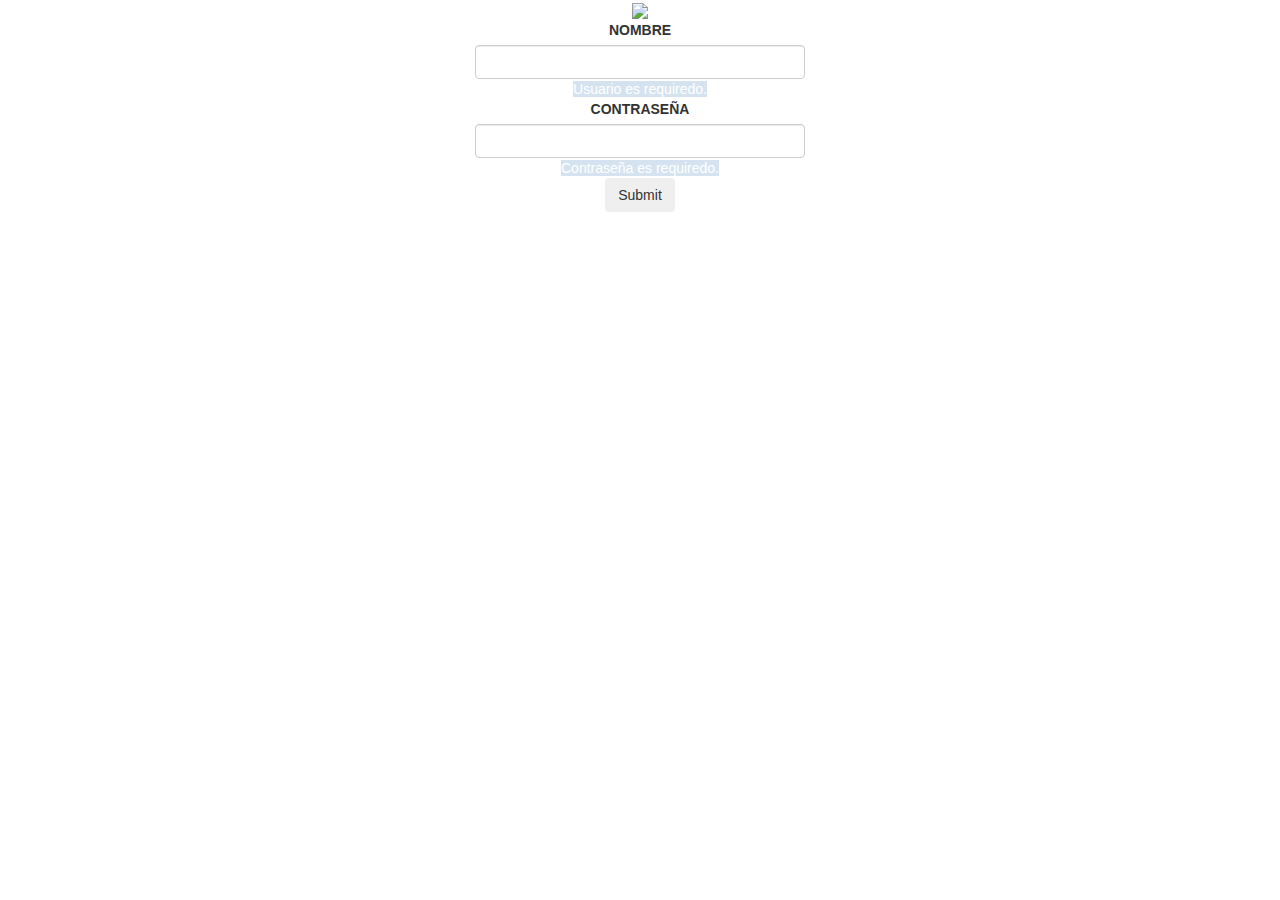
==== index.html @ ed5bfdfb "Sistema v1.2 menu." ====
<!DOCTYPE html>
<html ng-app="administra">
<head>
	<title>SISTEMA CONTABLE</title>
	  <link rel="shortcut icon" type="image/x-icon" href="img/icon_manwil.ico" />
	  <meta charset="utf-8">
    <meta name="viewport" content="width=device-width, initial-scale=1">
  	<link rel="icon" type="image/png" href="/img/icon_manwil.png" />

  	<!-- css -->
	<link rel="stylesheet" type="text/css" href="bootstrap3/css/bootstrap.min.css">
	<link rel="stylesheet" media="screen" href="css/style.custom.css">
	<!-- scripts -->
	<script src="js/jquery-3.1.1.min.js"></script>
  	<script src="bootstrap3/js/bootstrap.min.js"></script>
  	<script type="text/javascript" src="js/angularjs.min.js"></script>
  	<script type="text/javascript" src="js/jquery.md5.js"></script>
  	<script type="text/javascript" src="js/controller.angularjs.js"></script>
	
  </head>
<body ng-controller="Ctrl_administra" class="position_fixed" oncontextmenu="return true">
<!-- particles.js container -->
<div class="container height_100 parent_align_vertical">
	<div class="row child_align_vertical">
		<form class="col-md-4 col-md-offset-4 border_1 padding_top_20 padding_bottom_20"  name="myForm">

			<div class="col-md-12 text-center padding_bottom_20 grises"><img src="img/icon_manwil.png"></div>

			<div class='form-group'>
			<div class="col-md-12 text-center padding_bottom_20"><label for="name">NOMBRE</label></div>
			<div class="col-md-12 text-center padding_bottom_20"><input type="text" class='form-control nombre_reg' placeholder='' 
            name='name' data-ng-model='formData.name' required 
            data-ng-class='{ error: myForm.name.$invalid && !myForm.$pristine }'>
            <span class="red" data-ng-show="!myForm.$pristine && myForm.name.$error.required">Usuario es requiredo.</span></div>
			</div>

			<div class='form-group'>
			<div class="col-md-12 text-center padding_bottom_20"><label for="password">CONTRASEÑA</label></div>
			<div class="col-md-12 text-center padding_bottom_20"><input type="password" class='form-control pass_reg' placeholder='' 
            name='password' data-ng-model='formData.password' required
            data-ng-class='{ error: myForm.password.$invalid && !myForm.$pristine }'>
            <span class="red" data-ng-show='!myForm.$pristine && myForm.password.$error.required'>Contraseña es requiredo.</span></div>
			</div>


			<div class="col-md-12 text-center padding_bottom_20"><input type="submit" class='btn btn_afirmativo auto_width' data-ng-click='submitForm(formData)' data-ng-disabled='!myForm.$valid'></div>
			<!--<div class="col-md-12 text-center padding_bottom_20"><a href="#" class="ref_login" ng-click = "abri_modal()">¿Olvide mi contraseña?</a></div>-->
			
		</form>
	</div>
</div>
<!-- particles.js container -->
</div>
<!-- particles.js container -->
<!-- Modal -->
<div id="myModalUser" class="modal fade" role="dialog">
  <div class="modal-dialog">

    <!-- Modal content-->
    <div class="modal-content">
      <div class="modal-header">
        <!--<button type="button" class="close" data-dismiss="modal">&times;</button>-->
        <h4 class="modal-title">Advertencia</h4>
      </div>
      <div class="modal-body">
        <p>El usuario o la contradeña no es correcta.</p>
      </div>
      <div class="modal-footer">
      	<a href="#" class="btn btn_afirmativo" ng-click="restaurar()">Aceptar</a>
      </div>
    </div>

  </div>
</div>

<!-- Modal -->
<div id="myModalRecupera" class="modal fade" role="dialog">
  <div class="modal-dialog">

    <!-- Modal content-->
    <div class="modal-content">
      <div class="modal-header">
        <!--<button type="button" class="close" data-dismiss="modal">&times;</button>-->
        <h4 class="modal-title">Olvide mi contraseña</h4>
      </div>
      <div class="modal-body">
        <p>Coloque el nombre de usuario, se le enviara su contraseña a su correo electronico.</p>
        <input type="text" name="nombre_usuario" class="nombre_usuario_modal">
      </div>
      <div class="modal-footer">
        <button type="button" class="btn btn_afirmativo" ng-click="usuario_recupera_modal()">Aceptar</button>
        <button type="button" class="btn btn_afirmativo" data-dismiss="modal">Cancelar</button>
      </div>
    </div>

  </div>
</div>
</body>
</html>
---- css/style.custom.css ----
.padding-20{
	padding-top: 20px;
	padding-bottom: 20px;
}
.margin-20{
	margin-top: 20px;
	margin-bottom: 20px;
}
.letter-big{
	font-size: 26px;
}
.letter-blue{
	color: #337AB7;
}
.gridStyle {
    border: 1px solid #0094DC;
    width: 100%; 
    /*height: 400px;*/
     height: 70vh;
}
.grid-align-left{
	text-align: right;
}
.padding-20-xy{
	padding-left: 20px;
	padding-right: 20px;
}
.border-1{
	border: 1px solid #337AB7;
	padding: 10px;
}
.hover-fila:hover, focus, active{
	background: #D5E3F0;
	color: #fff;
}
.red{
	background: #D5E3F0;
	color: #fff;
}
.padding-10-xy{
	padding-left: 10px;
	padding-right: 10px;
}
.width-150{
	width: 150px;
}
.width-250{
	width: 250px;
}
.hide{
	display: none;
}
.letter-red{
	color: red;
}
.overflow-y{
	overflow-y:auto;
}
.table-fixed thead {
  width: 97%;
}
.table-fixed tbody {
  height: 60vh;
  overflow-y: auto;
  width: 100%;
}
.table-fixed thead, .table-fixed tbody, .table-fixed tr, .table-fixed td, .table-fixed th {
  display: block;
}
.table-fixed tbody td, .table-fixed thead > tr> th {
  float: left;
  border-bottom-width: 0;
}
.table-fixed tbody > tr{
	height: 37px;
	z-index: 999999;	
}
.width_1{
	width: 1017px;
}
.width_11{
	width: 242.5px;
}
.width_12{
	width: 414.833px;
}
.width_13{
	width: 327.667px;
}
.padding-0-xy{
	padding-left: 0px;
	padding-right: 0px;
}
.navbar-blue{
	background: #337AB7;
}
.navbar-blue a{
	color: #fff;
}
.nav-blue > li > a:focus, .nav-blue > li > a:hover, .nav-blue > li > a:active {

    background: #D5E3F0;
    color: #337AB7;

}
.letter-white{
	color: #fff;
}
.button-blue{
	background: #337AB7;
}
.button-blue span{
	background: #fff;
}
.dropdown-menu-fondo-blanco li {
	background: #fff;
}
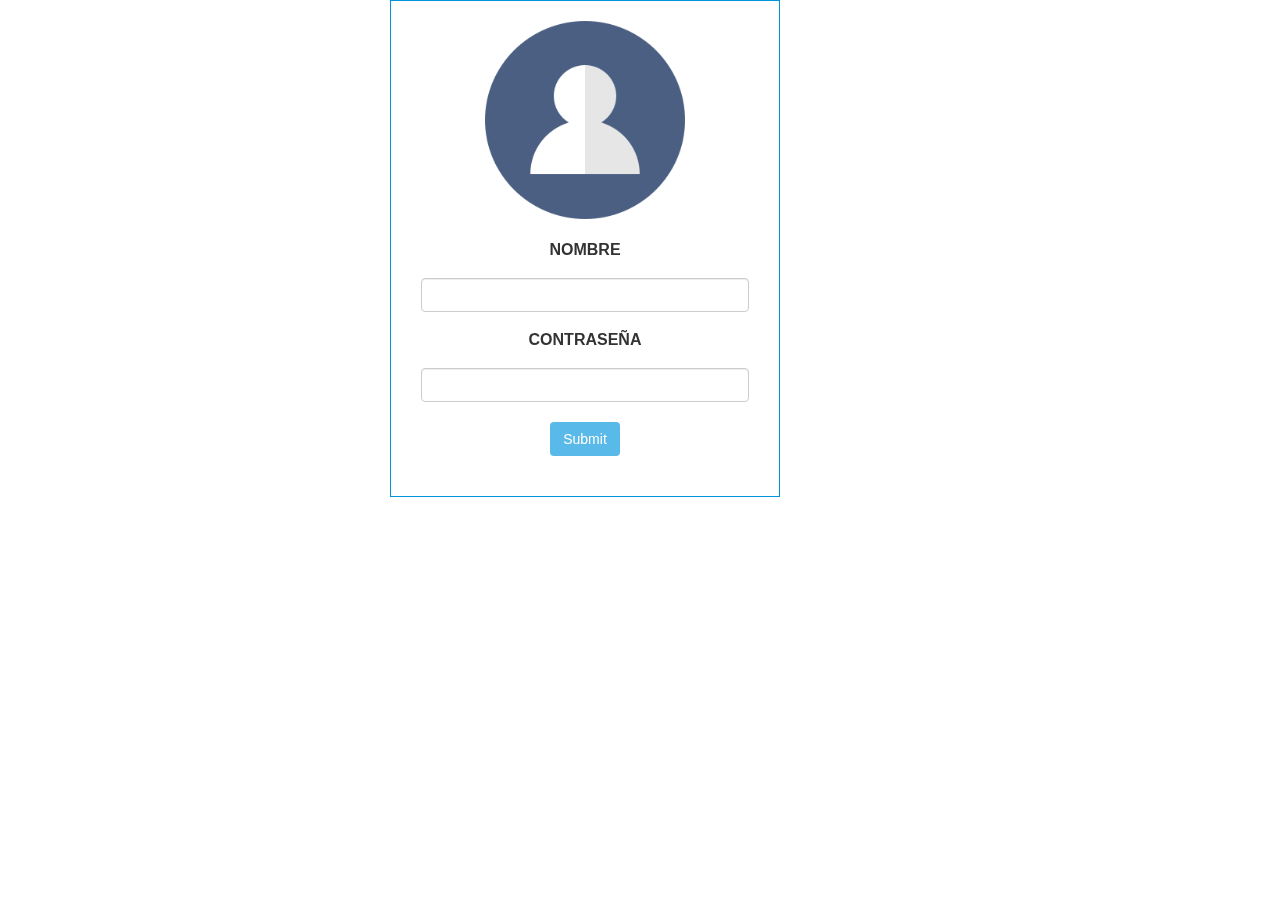
==== commit 8f7e8a6b: "Adicion de login prototipo y sesion" ====
--- a/index.html
+++ b/index.html
@@ -1,53 +1,53 @@
 <!DOCTYPE html>
 <html ng-app="administra">
 <head>
-	<title>SISTEMA CONTABLE</title>
-	  <link rel="shortcut icon" type="image/x-icon" href="img/icon_manwil.ico" />
-	  <meta charset="utf-8">
+  <title>SISTEMA CONTABLE</title>
+  <link rel="shortcut icon" type="image/x-icon" href="img/icon_manwil.ico" />
+  <meta charset="utf-8">
     <meta name="viewport" content="width=device-width, initial-scale=1">
-  	<link rel="icon" type="image/png" href="/img/icon_manwil.png" />
 
-  	<!-- css -->
-	<link rel="stylesheet" type="text/css" href="bootstrap3/css/bootstrap.min.css">
-	<link rel="stylesheet" media="screen" href="css/style.custom.css">
-	<!-- scripts -->
-	<script src="js/jquery-3.1.1.min.js"></script>
-  	<script src="bootstrap3/js/bootstrap.min.js"></script>
-  	<script type="text/javascript" src="js/angularjs.min.js"></script>
-  	<script type="text/javascript" src="js/jquery.md5.js"></script>
-  	<script type="text/javascript" src="js/controller.angularjs.js"></script>
-	
+    <!-- css -->
+  <link rel="stylesheet" type="text/css" href="bootstrap3/css/bootstrap.min.css">
+  <link rel="stylesheet" media="screen" href="css/style.css">
+  <link rel="stylesheet" media="screen" href="css/style.custom.css">
+  <!-- scripts -->
+  <script src="js/jquery-3.1.1.min.js"></script>
+    <script src="bootstrap3/js/bootstrap.min.js"></script>
+    <script type="text/javascript" src="js/angularjs.min.js"></script>
+    <script type="text/javascript" src="js/jquery.md5.js"></script>
+    <script type="text/javascript" src="js/controller.index.js"></script>
+  
   </head>
 <body ng-controller="Ctrl_administra" class="position_fixed" oncontextmenu="return true">
 <!-- particles.js container -->
 <div class="container height_100 parent_align_vertical">
-	<div class="row child_align_vertical">
-		<form class="col-md-4 col-md-offset-4 border_1 padding_top_20 padding_bottom_20"  name="myForm">
+  <div class="row child_align_vertical">
+    <form class="col-md-4 col-md-offset-4 border_1 padding_top_20 padding_bottom_20"  name="myForm">
 
-			<div class="col-md-12 text-center padding_bottom_20 grises"><img src="img/icon_manwil.png"></div>
+      <div class="col-md-12 text-center padding_bottom_20 grises"><img src="img/logo.png" class="img_tamanio"></div>
 
-			<div class='form-group'>
-			<div class="col-md-12 text-center padding_bottom_20"><label for="name">NOMBRE</label></div>
-			<div class="col-md-12 text-center padding_bottom_20"><input type="text" class='form-control nombre_reg' placeholder='' 
+      <div class='form-group'>
+      <div class="col-md-12 text-center padding_bottom_20"><label for="name">NOMBRE</label></div>
+      <div class="col-md-12 text-center padding_bottom_20"><input type="text" class='form-control nombre_reg' placeholder='' 
             name='name' data-ng-model='formData.name' required 
             data-ng-class='{ error: myForm.name.$invalid && !myForm.$pristine }'>
             <span class="red" data-ng-show="!myForm.$pristine && myForm.name.$error.required">Usuario es requiredo.</span></div>
-			</div>
+      </div>
 
-			<div class='form-group'>
-			<div class="col-md-12 text-center padding_bottom_20"><label for="password">CONTRASEÑA</label></div>
-			<div class="col-md-12 text-center padding_bottom_20"><input type="password" class='form-control pass_reg' placeholder='' 
+      <div class='form-group'>
+      <div class="col-md-12 text-center padding_bottom_20"><label for="password">CONTRASEÑA</label></div>
+      <div class="col-md-12 text-center padding_bottom_20"><input type="password" class='form-control pass_reg' placeholder='' 
             name='password' data-ng-model='formData.password' required
             data-ng-class='{ error: myForm.password.$invalid && !myForm.$pristine }'>
             <span class="red" data-ng-show='!myForm.$pristine && myForm.password.$error.required'>Contraseña es requiredo.</span></div>
-			</div>
+      </div>
 
 
-			<div class="col-md-12 text-center padding_bottom_20"><input type="submit" class='btn btn_afirmativo auto_width' data-ng-click='submitForm(formData)' data-ng-disabled='!myForm.$valid'></div>
-			<!--<div class="col-md-12 text-center padding_bottom_20"><a href="#" class="ref_login" ng-click = "abri_modal()">¿Olvide mi contraseña?</a></div>-->
-			
-		</form>
-	</div>
+      <div class="col-md-12 text-center padding_bottom_20"><input type="submit" class='btn btn_afirmativo auto_width' data-ng-click='submitForm(formData)' data-ng-disabled='!myForm.$valid'></div>
+      <!--<div class="col-md-12 text-center padding_bottom_20"><a href="#" class="ref_login" ng-click = "abri_modal()">¿Olvide mi contraseña?</a></div>-->
+      
+    </form>
+  </div>
 </div>
 <!-- particles.js container -->
 </div>
@@ -66,7 +66,7 @@
         <p>El usuario o la contradeña no es correcta.</p>
       </div>
       <div class="modal-footer">
-      	<a href="#" class="btn btn_afirmativo" ng-click="restaurar()">Aceptar</a>
+        <a href="#" class="btn btn_afirmativo" ng-click="restaurar()">Aceptar</a>
       </div>
     </div>
 
--- a/css/style.css
+++ b/css/style.css
@@ -0,0 +1,18 @@
+/* =============================================================================
+   HTML5 CSS Reset Minified 
+   ========================================================================== */
+
+html,body,div,span,object,iframe,h1,h2,h3,h4,h5,h6,p,blockquote,pre,abbr,address,cite,code,del,dfn,em,img,ins,kbd,q,samp,small,strong,sub,sup,var,b,i,dl,dt,dd,ol,ul,li,fieldset,form,label,legend,table,caption,tbody,tfoot,thead,tr,th,td,article,aside,canvas,details,figcaption,figure,footer,header,hgroup,menu,nav,section,summary,time,mark,audio,video{margin:0;padding:0;border:0;outline:0;font-size:100%;vertical-align:baseline;background:transparent}
+body{line-height:1}
+article,aside,details,figcaption,figure,footer,header,hgroup,menu,nav,section{display:block}
+nav ul{list-style:none}
+blockquote,q{quotes:none}
+blockquote:before,blockquote:after,q:before,q:after{content:none}
+a{margin:0;padding:0;font-size:100%;vertical-align:baseline;background:transparent;text-decoration:none}
+mark{background-color:#ff9;color:#000;font-style:italic;font-weight:bold}
+del{text-decoration:line-through}
+abbr[title],dfn[title]{border-bottom:1px dotted;cursor:help}
+table{border-collapse:collapse;border-spacing:0}
+hr{display:block;height:1px;border:0;border-top:1px solid #ccc;margin:1em 0;padding:0}
+input,select{vertical-align:middle}
+li{list-style:none}--- a/css/style.custom.css
+++ b/css/style.custom.css
@@ -115,3 +115,143 @@
 .dropdown-menu-fondo-blanco li {
 	background: #fff;
 }
+
+
+
+/*------index prototipo */
+.auto_width{
+	width: auto;
+}
+.red{
+	color: red;
+}
+.padding_0_important{
+	padding: 0 !important;
+}
+.btn{
+	color: #0094DC;
+}
+.position_fixed{
+	position: fixed;
+}
+.padding_0{
+	padding: 0px;
+}
+.w_h_100{
+	width: 100%;
+	height: 100%;
+}
+.img_custom_logo{
+	border: 2px solid #24bfcf;
+    border-radius: 50%;
+    box-shadow: 0 0 1px 1px rgba(0, 0, 0, 0.3);
+    width: 7rem;	
+}
+.input_custom_logo{
+	border: 1.5px solid #31ccdb;
+    border-radius: 1.68rem;
+    padding: 5px;
+    color: black;
+}
+.margin_top_20{
+	margin-top: 20px;
+}
+
+
+
+.grises img:hover {
+filter: url('#grayscale'); /* Versión SVG para IE10, Chrome 17, FF3.5, Safari 5.2 and Opera 11.6 */
+-webkit-filter: grayscale(100%);
+-moz-filter: grayscale(100%);
+-ms-filter: grayscale(100%);
+-o-filter: grayscale(100%);
+filter: grayscale(100%); /* Para cuando es estándar funcione en todos */
+filter: Gray(); /* IE4-8 and 9 */
+
+-webkit-transition: all 0.5s ease;
+-moz-transition: all 0.5s ease;
+-ms-transition: all 0.5s ease;
+-o-transition: all 0.5s ease;
+transition: all 0.5s ease;
+}
+.grises img {
+-webkit-filter: grayscale(0%);
+-moz-filter: grayscale(0%);
+-ms-filter: grayscale(0%);
+-o-filter: grayscale(0%);
+filter: none;
+
+-webkit-transition: all 0.5s ease;
+-moz-transition: all 0.5s ease;
+-ms-transition: all 0.5s ease;
+-o-transition: all 0.5s ease;
+transition: all 0.5s ease;
+}
+.border_1{
+	border: 1px solid #0094DC;
+}
+.padding_top_20{
+	padding-top: 20px;
+}
+.padding_bottom_20{
+	padding-bottom: 20px;
+}
+.btn_afirmativo{
+	background: #0094DC;
+	color: #fff;
+}
+.btn_afirmativo:hover , .btn_afirmativo:focus{
+	background: white;
+	color: #0094DC;
+	border:1px solid #0094DC;
+}
+.ref_login{
+	color: #0094DC;
+}
+.ref_login:hover, .ref_login:focus{
+	color: #0094DC;
+	font-size: 16px;
+}
+.margin_10{
+	margin-top: 10px;
+	margin-bottom: 10px;
+}
+.nombre_usuario_head{
+	margin-left: 10px;
+}
+.color_naranja{
+	color: #0094DC;
+}
+#img_pegado{
+    border-radius: 8px 8px 8px 8px;
+    float: right;
+    position: fixed;
+    min-height: 50px;
+    margin-bottom: 10px;
+    margin-right: 10px;
+    overflow: hidden;
+    text-align: center;
+    width: 50;
+    z-index: 999;
+}
+
+
+.img_tamanio{
+	width: 200px;
+	height:198px;
+}
+.align_vertical{
+	vertical-align: middle;
+}
+.height_100{
+	height: 100%;
+}
+.parent_align_vertical{
+	
+}
+.child_align_vertical {
+    display: flex;
+    align-items: center;
+}
+
+
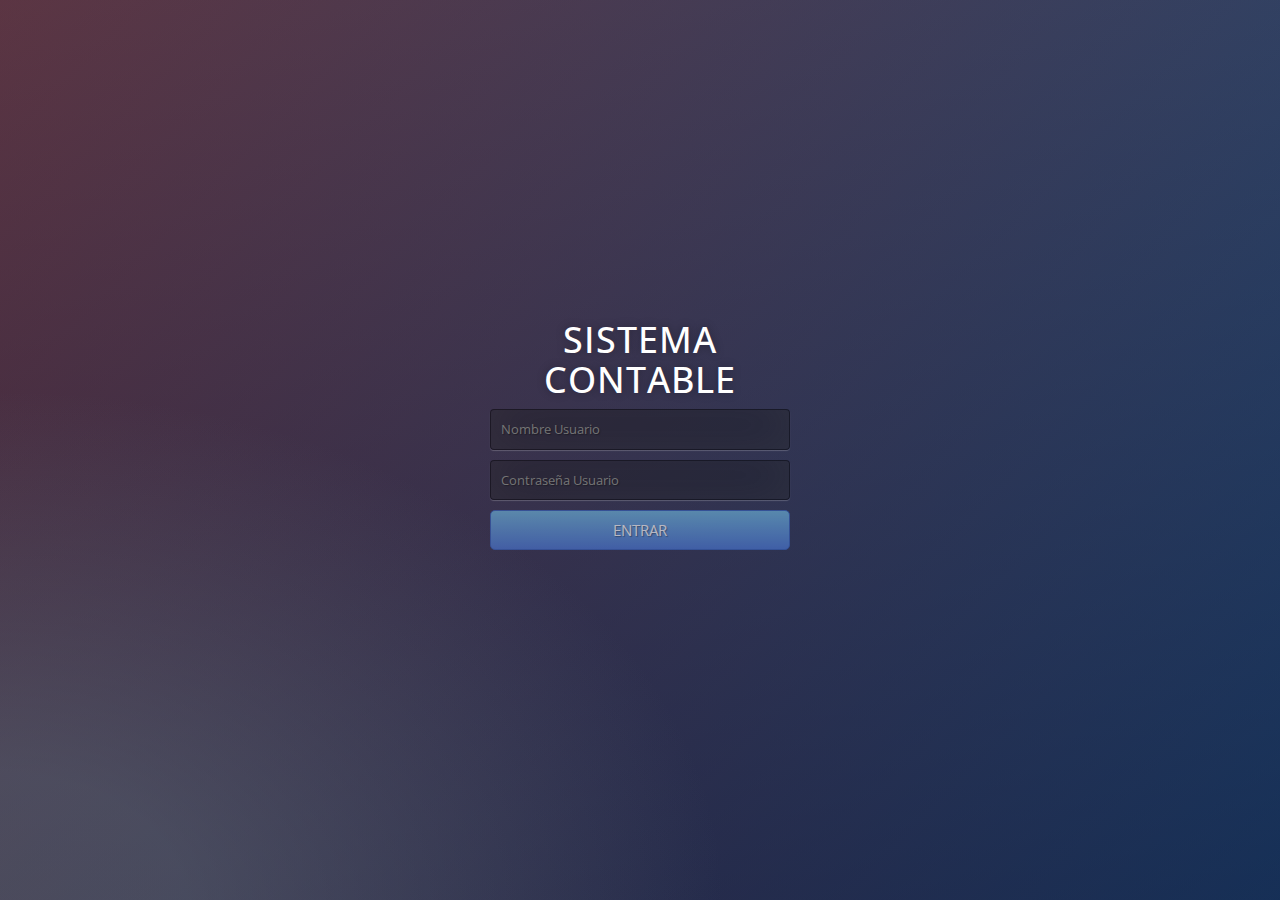
==== commit 4e179b01: "Altas Bajas y Cambios 70% clientes, cuenta, empresa, proveedores Adciocn de login estilos y responsi" ====
--- a/index.html
+++ b/index.html
@@ -7,11 +7,12 @@
     <meta name="viewport" content="width=device-width, initial-scale=1">
 
     <!-- css -->
-  <link rel="stylesheet" type="text/css" href="bootstrap3/css/bootstrap.min.css">
-  <link rel="stylesheet" media="screen" href="css/style.css">
-  <link rel="stylesheet" media="screen" href="css/style.custom.css">
-  <!-- scripts -->
-  <script src="js/jquery-3.1.1.min.js"></script>
+    <link rel="stylesheet" media="screen" href="css/style.css">
+    <link rel="stylesheet" type="text/css" href="bootstrap3/css/bootstrap.min.css">
+
+    <link rel="stylesheet" media="screen" href="css/style.custom.index.css">
+    <!-- scripts -->
+    <script src="js/jquery-3.1.1.min.js"></script>
     <script src="bootstrap3/js/bootstrap.min.js"></script>
     <script type="text/javascript" src="js/angularjs.min.js"></script>
     <script type="text/javascript" src="js/jquery.md5.js"></script>
@@ -20,35 +21,25 @@
   </head>
 <body ng-controller="Ctrl_administra" class="position_fixed" oncontextmenu="return true">
 <!-- particles.js container -->
-<div class="container height_100 parent_align_vertical">
-  <div class="row child_align_vertical">
-    <form class="col-md-4 col-md-offset-4 border_1 padding_top_20 padding_bottom_20"  name="myForm">
 
-      <div class="col-md-12 text-center padding_bottom_20 grises"><img src="img/logo.png" class="img_tamanio"></div>
-
-      <div class='form-group'>
-      <div class="col-md-12 text-center padding_bottom_20"><label for="name">NOMBRE</label></div>
-      <div class="col-md-12 text-center padding_bottom_20"><input type="text" class='form-control nombre_reg' placeholder='' 
+<div class="login">
+    <h1>SISTEMA CONTABLE</h1>
+    <form name="myForm" >
+      <input type="text" class='nombre_reg' placeholder='Nombre Usuario' 
             name='name' data-ng-model='formData.name' required 
             data-ng-class='{ error: myForm.name.$invalid && !myForm.$pristine }'>
-            <span class="red" data-ng-show="!myForm.$pristine && myForm.name.$error.required">Usuario es requiredo.</span></div>
-      </div>
-
-      <div class='form-group'>
-      <div class="col-md-12 text-center padding_bottom_20"><label for="password">CONTRASEÑA</label></div>
-      <div class="col-md-12 text-center padding_bottom_20"><input type="password" class='form-control pass_reg' placeholder='' 
+            <span class="white" data-ng-show="!myForm.$pristine && myForm.name.$error.required">Usuario es requiredo!!!.</span>
+        <input type="password" class='pass_reg' placeholder='Contraseña Usuario' 
             name='password' data-ng-model='formData.password' required
             data-ng-class='{ error: myForm.password.$invalid && !myForm.$pristine }'>
-            <span class="red" data-ng-show='!myForm.$pristine && myForm.password.$error.required'>Contraseña es requiredo.</span></div>
-      </div>
+            <span class="white" data-ng-show='!myForm.$pristine && myForm.password.$error.required'>Contraseña es requiredo!!!.</span>
+        <button type="submit" class="btn btn-primary btn-block btn-large" data-ng-click='submitForm(formData)' data-ng-disabled='!myForm.$valid'>ENTRAR</button>
+    </form>
+    <br>
+    
 
+</div>
 
-      <div class="col-md-12 text-center padding_bottom_20"><input type="submit" class='btn btn_afirmativo auto_width' data-ng-click='submitForm(formData)' data-ng-disabled='!myForm.$valid'></div>
-      <!--<div class="col-md-12 text-center padding_bottom_20"><a href="#" class="ref_login" ng-click = "abri_modal()">¿Olvide mi contraseña?</a></div>-->
-      
-    </form>
-  </div>
-</div>
 <!-- particles.js container -->
 </div>
 <!-- particles.js container -->
--- a/css/style.custom.index.css
+++ b/css/style.custom.index.css
@@ -0,0 +1,62 @@
+@import url(http://fonts.googleapis.com/css?family=Open+Sans);
+.btn { display: inline-block; *display: inline; *zoom: 1; padding: 4px 10px 4px; margin-bottom: 0; font-size: 13px; line-height: 18px; color: #333333; text-align: center;text-shadow: 0 1px 1px rgba(255, 255, 255, 0.75); vertical-align: middle; background-color: #f5f5f5; background-image: -moz-linear-gradient(top, #ffffff, #e6e6e6); background-image: -ms-linear-gradient(top, #ffffff, #e6e6e6); background-image: -webkit-gradient(linear, 0 0, 0 100%, from(#ffffff), to(#e6e6e6)); background-image: -webkit-linear-gradient(top, #ffffff, #e6e6e6); background-image: -o-linear-gradient(top, #ffffff, #e6e6e6); background-image: linear-gradient(top, #ffffff, #e6e6e6); background-repeat: repeat-x; filter: progid:dximagetransform.microsoft.gradient(startColorstr=#ffffff, endColorstr=#e6e6e6, GradientType=0); border-color: #e6e6e6 #e6e6e6 #e6e6e6; border-color: rgba(0, 0, 0, 0.1) rgba(0, 0, 0, 0.1) rgba(0, 0, 0, 0.25); border: 1px solid #e6e6e6; -webkit-border-radius: 4px; -moz-border-radius: 4px; border-radius: 4px; -webkit-box-shadow: inset 0 1px 0 rgba(255, 255, 255, 0.2), 0 1px 2px rgba(0, 0, 0, 0.05); -moz-box-shadow: inset 0 1px 0 rgba(255, 255, 255, 0.2), 0 1px 2px rgba(0, 0, 0, 0.05); box-shadow: inset 0 1px 0 rgba(255, 255, 255, 0.2), 0 1px 2px rgba(0, 0, 0, 0.05); cursor: pointer; *margin-left: .3em; }
+.btn:hover, .btn:active, .btn.active, .btn.disabled, .btn[disabled] { background-color: #e6e6e6; }
+.btn-large { padding: 9px 14px; font-size: 15px; line-height: normal; -webkit-border-radius: 5px; -moz-border-radius: 5px; border-radius: 5px; }
+.btn:hover { color: #333333; text-decoration: none; background-color: #e6e6e6; background-position: 0 -15px; -webkit-transition: background-position 0.1s linear; -moz-transition: background-position 0.1s linear; -ms-transition: background-position 0.1s linear; -o-transition: background-position 0.1s linear; transition: background-position 0.1s linear; }
+.btn-primary, .btn-primary:hover { text-shadow: 0 -1px 0 rgba(0, 0, 0, 0.25); color: #ffffff; }
+.btn-primary.active { color: rgba(255, 255, 255, 0.75); }
+.btn-primary { background-color: #4a77d4; background-image: -moz-linear-gradient(top, #6eb6de, #4a77d4); background-image: -ms-linear-gradient(top, #6eb6de, #4a77d4); background-image: -webkit-gradient(linear, 0 0, 0 100%, from(#6eb6de), to(#4a77d4)); background-image: -webkit-linear-gradient(top, #6eb6de, #4a77d4); background-image: -o-linear-gradient(top, #6eb6de, #4a77d4); background-image: linear-gradient(top, #6eb6de, #4a77d4); background-repeat: repeat-x; filter: progid:dximagetransform.microsoft.gradient(startColorstr=#6eb6de, endColorstr=#4a77d4, GradientType=0);  border: 1px solid #3762bc; text-shadow: 1px 1px 1px rgba(0,0,0,0.4); box-shadow: inset 0 1px 0 rgba(255, 255, 255, 0.2), 0 1px 2px rgba(0, 0, 0, 0.5); }
+.btn-primary:hover, .btn-primary:active, .btn-primary.active, .btn-primary.disabled, .btn-primary[disabled] { filter: none; background-color: #4a77d4; }
+.btn-block { width: 100%; display:block; }
+
+* { -webkit-box-sizing:border-box; -moz-box-sizing:border-box; -ms-box-sizing:border-box; -o-box-sizing:border-box; box-sizing:border-box; }
+
+html { width: 100%; height:100%; overflow:hidden; }
+
+body { 
+    width: 100%;
+	height:100%;
+	font-family: 'Open Sans', sans-serif;
+	background: #092756;
+	background: -moz-radial-gradient(0% 100%, ellipse cover, rgba(104,128,138,.4) 10%,rgba(138,114,76,0) 40%),-moz-linear-gradient(top,  rgba(57,173,219,.25) 0%, rgba(42,60,87,.4) 100%), -moz-linear-gradient(-45deg,  #670d10 0%, #092756 100%);
+	background: -webkit-radial-gradient(0% 100%, ellipse cover, rgba(104,128,138,.4) 10%,rgba(138,114,76,0) 40%), -webkit-linear-gradient(top,  rgba(57,173,219,.25) 0%,rgba(42,60,87,.4) 100%), -webkit-linear-gradient(-45deg,  #670d10 0%,#092756 100%);
+	background: -o-radial-gradient(0% 100%, ellipse cover, rgba(104,128,138,.4) 10%,rgba(138,114,76,0) 40%), -o-linear-gradient(top,  rgba(57,173,219,.25) 0%,rgba(42,60,87,.4) 100%), -o-linear-gradient(-45deg,  #670d10 0%,#092756 100%);
+	background: -ms-radial-gradient(0% 100%, ellipse cover, rgba(104,128,138,.4) 10%,rgba(138,114,76,0) 40%), -ms-linear-gradient(top,  rgba(57,173,219,.25) 0%,rgba(42,60,87,.4) 100%), -ms-linear-gradient(-45deg,  #670d10 0%,#092756 100%);
+	background: -webkit-radial-gradient(0% 100%, ellipse cover, rgba(104,128,138,.4) 10%,rgba(138,114,76,0) 40%), linear-gradient(to bottom,  rgba(57,173,219,.25) 0%,rgba(42,60,87,.4) 100%), linear-gradient(135deg,  #670d10 0%,#092756 100%);
+	filter: progid:DXImageTransform.Microsoft.gradient( startColorstr='#3E1D6D', endColorstr='#092756',GradientType=1 );
+}
+.login { 
+	position: absolute;
+	top: 50%;
+	left: 50%;
+	margin: -150px 0 0 -150px;
+	width:300px;
+	height:300px;
+}
+.login h1 { color: #fff; text-shadow: 0 0 10px rgba(0,0,0,0.3); letter-spacing:1px; text-align:center; }
+
+input { 
+	width: 100%; 
+	margin-bottom: 10px; 
+	background: rgba(0,0,0,0.3);
+	border: none;
+	outline: none;
+	padding: 10px;
+	font-size: 13px;
+	color: #fff;
+	text-shadow: 1px 1px 1px rgba(0,0,0,0.3);
+	border: 1px solid rgba(0,0,0,0.3);
+	border-radius: 4px;
+	box-shadow: inset 0 -5px 45px rgba(100,100,100,0.2), 0 1px 1px rgba(255,255,255,0.2);
+	-webkit-transition: box-shadow .5s ease;
+	-moz-transition: box-shadow .5s ease;
+	-o-transition: box-shadow .5s ease;
+	-ms-transition: box-shadow .5s ease;
+	transition: box-shadow .5s ease;
+}
+input:focus { box-shadow: inset 0 -5px 45px rgba(100,100,100,0.4), 0 1px 1px rgba(255,255,255,0.2); }
+
+
+.white{
+	color: #fff;
+}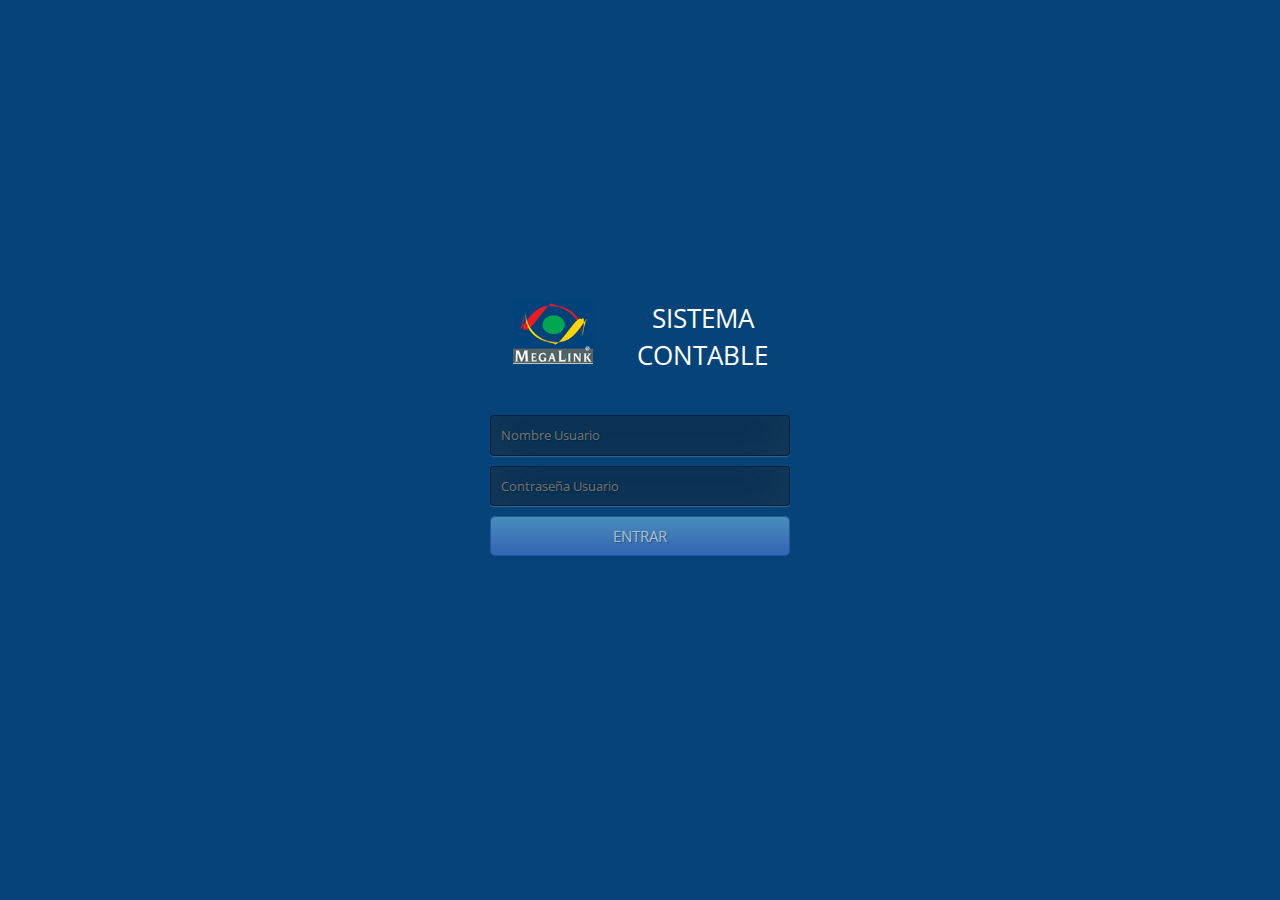
==== commit 38934f2b: "Desarrollo de la reunion del domingo 08 10 2017" ====
--- a/index.html
+++ b/index.html
@@ -2,9 +2,11 @@
 <html ng-app="administra">
 <head>
   <title>SISTEMA CONTABLE</title>
-  <link rel="shortcut icon" type="image/x-icon" href="img/icon_manwil.ico" />
   <meta charset="utf-8">
     <meta name="viewport" content="width=device-width, initial-scale=1">
+
+    <!-- icono del sitio SIC-MEGA -->
+    <link rel="icon" type="image/png" href="img/logo.png" />
 
     <!-- css -->
     <link rel="stylesheet" media="screen" href="css/style.css">
@@ -23,7 +25,12 @@
 <!-- particles.js container -->
 
 <div class="login">
-    <h1>SISTEMA CONTABLE</h1>
+    <div class="col-xs-5 text-center">
+        <img src="img/logo.png" class="img-size-default">
+    </div>
+    
+    <div class="col-xs-7 letter-white lette-big text-center">SISTEMA CONTABLE</div>
+    <div class="col-md-12 margin-20"></div>
     <form name="myForm" >
       <input type="text" class='nombre_reg' placeholder='Nombre Usuario' 
             name='name' data-ng-model='formData.name' required 
@@ -57,7 +64,7 @@
         <p>El usuario o la contradeña no es correcta.</p>
       </div>
       <div class="modal-footer">
-        <a href="#" class="btn btn_afirmativo" ng-click="restaurar()">Aceptar</a>
+        <a href="#" class="btn btn-primary" ng-click="restaurar()">Aceptar</a>
       </div>
     </div>
 
--- a/css/style.custom.index.css
+++ b/css/style.custom.index.css
@@ -24,6 +24,9 @@
 	background: -ms-radial-gradient(0% 100%, ellipse cover, rgba(104,128,138,.4) 10%,rgba(138,114,76,0) 40%), -ms-linear-gradient(top,  rgba(57,173,219,.25) 0%,rgba(42,60,87,.4) 100%), -ms-linear-gradient(-45deg,  #670d10 0%,#092756 100%);
 	background: -webkit-radial-gradient(0% 100%, ellipse cover, rgba(104,128,138,.4) 10%,rgba(138,114,76,0) 40%), linear-gradient(to bottom,  rgba(57,173,219,.25) 0%,rgba(42,60,87,.4) 100%), linear-gradient(135deg,  #670d10 0%,#092756 100%);
 	filter: progid:DXImageTransform.Microsoft.gradient( startColorstr='#3E1D6D', endColorstr='#092756',GradientType=1 );
+
+	background: #064378;
+
 }
 .login { 
 	position: absolute;
@@ -59,4 +62,23 @@
 
 .white{
 	color: #fff;
-}+}
+.letter-white{
+	color: #fff;
+} 
+.lette-big{
+	font-size: 26px;
+}
+.circle{
+	border-radius: 150px; 
+	-webkit-border-radius: 150px; 
+	-moz-border-radius: 150px;	
+}
+.img-size-default{
+	height: 64px;
+	width: 80px;
+}
+.margin-20{
+	margin-bottom: 20px;
+	margin-top: 20px;
+}
